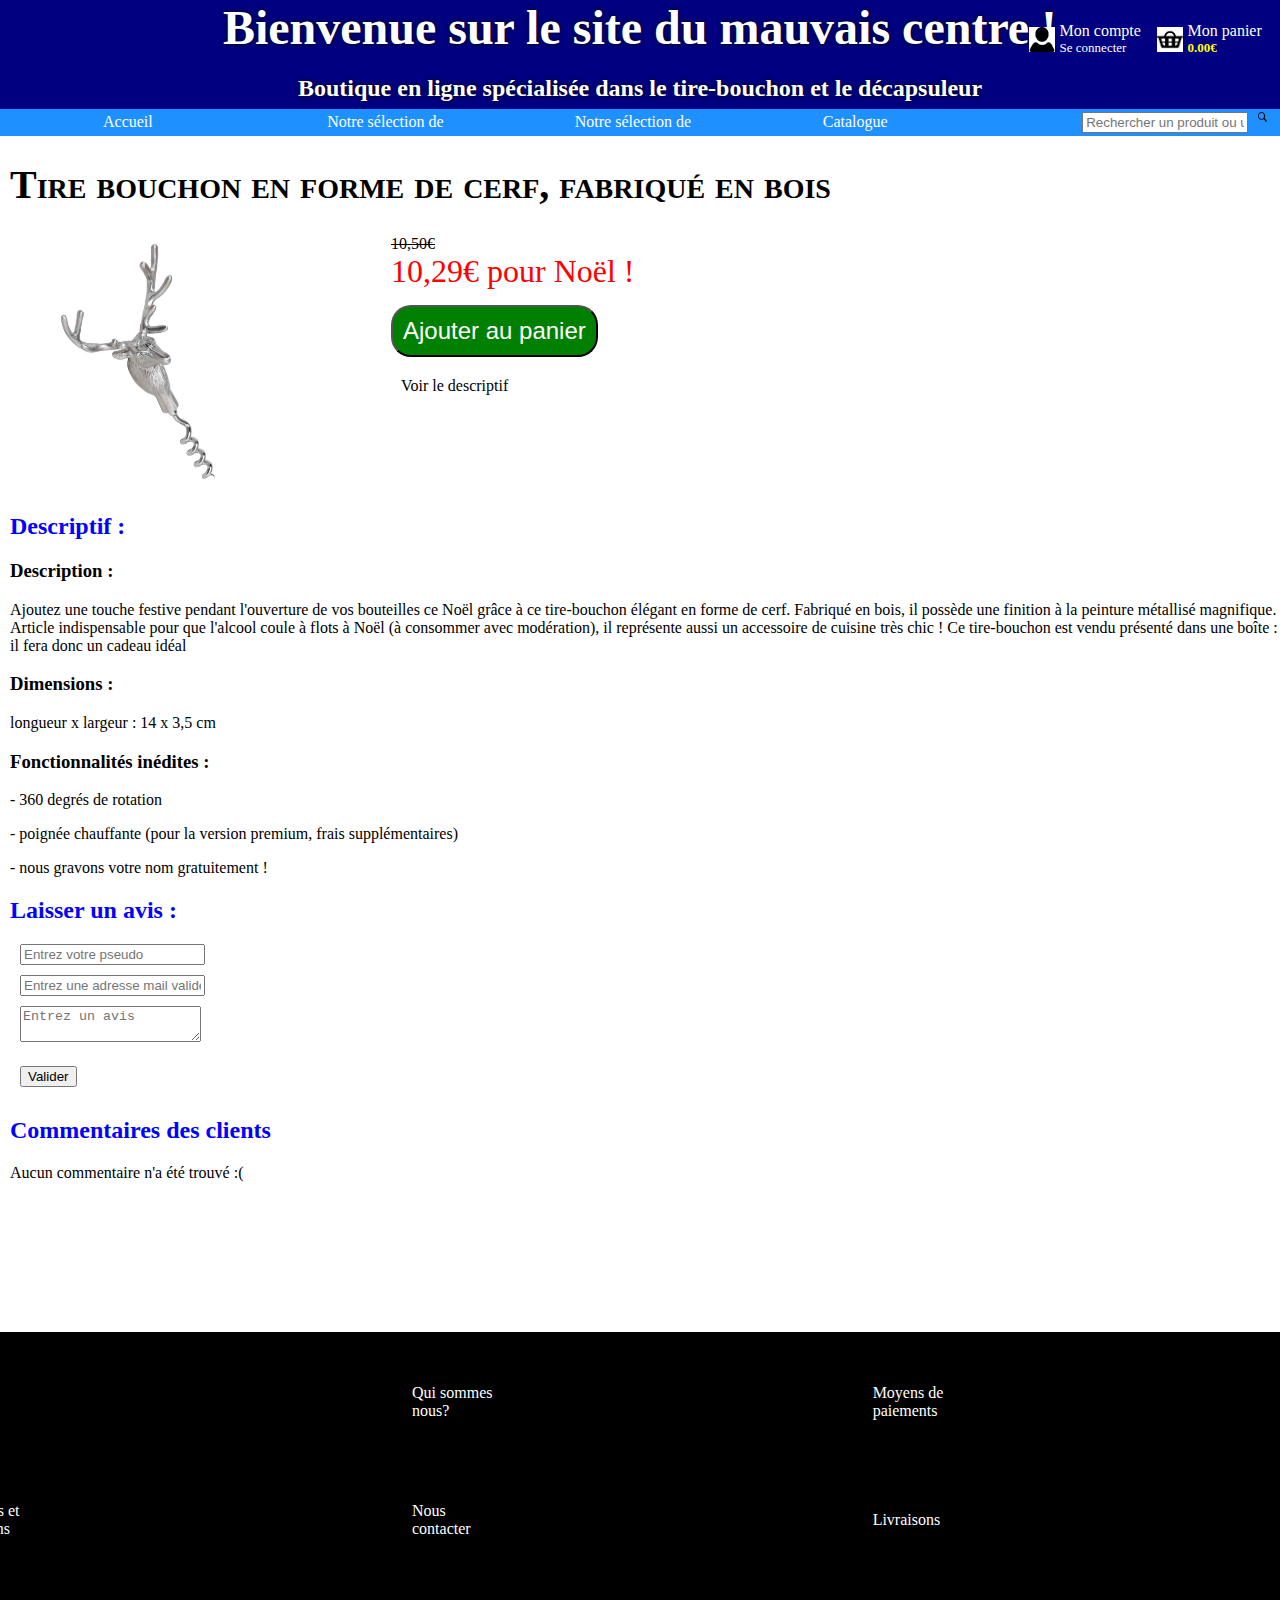
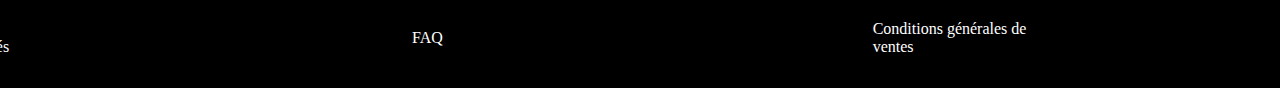
==== article.html @ 3b7c3824 "Avancée sur page de garde, menu fini, page article finie" ====
<!DOCTYPE html>

<html>
	<head>
		<meta charset="utf-8">
		<link rel="stylesheet" type="text/css" href="assets/style.css">
		<title>Le mauvais centre</title>
	</head>
	<body>
		<section id="header">
			<h1>Bienvenue sur le site du mauvais centre !</h1>
			<h2>Boutique en ligne spécialisée dans le tire-bouchon et le décapsuleur</h2>
		</section>
			<div class="panier">
				<a href="panier.html" class="link">
					<img src="assets/images/panier.png" class="logoHeader" alt="image panier">
					<div>Mon panier</div><div class="price">0.00€</div>
				</a>
			</div><div class="compte">
				<a href="" class="link">
						<img src="assets/images/bonhomme.jpg" class="logoHeader" alt="image bonhomme compte">
						<div>Mon compte</div>
						<div>Se connecter</div>
				</a>
			</div>
		<div id="menu">
			<table>
				<tr>
					<td>
						<div id="accueil">
							<a href="index.html" class="link">Accueil</a>
							<br>
							<br>
							<a href="" class="link">Les bons plans de la Noël !</a>
							<br>
							<a href="" class="link">Les bons plans de la semaine</a>
							<br>
							<a href="" class="link">Les bons plans du mois</a>
						</div>
					</td><td>
						<div id="tireBouchon">
							<a href="" class="link">Notre sélection de tire-bouchon</a>
							<br>
							<br>
							<a href="" class="link">En bois</a>
							<br>
							<a href="" class="link">En acier</a>
							<br>
							<a href="" class="link">Personnalisé</a>
							<br>
							<a href="" class="link">Haut de gamme</a>
							<br>
							<a href="" class="link">Milieu de gamme</a>
							<br>
							<a href="" class="link">Bas de gamme</a>
						</div>
					</td><td>
						<div id="decapsuleur">
							<a href="" class="link">Notre sélection de décapsuleurs</a>
							<br>
							<br>
							<a href="" class="link">En bois</a>
							<br>
							<a href="" class="link">En acier</a>
							<br>
							<a href="" class="link">Personnalisé</a>
							<br>
							<a href="" class="link">Haut de gamme</a>
							<br>
							<a href="" class="link">Milieu de gamme</a>
							<br>
							<a href="" class="link">Bas de gamme</a>
						</div>
					</td><td>
						<div id="catalogue">
							<a href="recherche.html" class="link">Catalogue</a>
							<br>
							<br>
							<a href="article.html" class="link">Le coup de coeur de la semaine</a>
							<br>
							<a href="" class="link">Tous nos produits</a>
							<br>
							<a href="" class="link">Tous les tires-bouchon</a>
							<br>
							<a href="" class="link">Tous les décapsuleurs</a>
							<br>
							<a href="" class="link">Tous nos services</a>
							<br>
						</div>
					</td><td>
					<form action="recherche.html">
						<div><img src="assets/images/loupe.png" alt="image loupe rechercher"></div>
						<input name="search" type="text" placeholder="Rechercher un produit ou une référence..."><a href="article.html"></a>
					</form></td>
					</tr>
			</table>
		</div>
		<section id="article">
				<h1>Tire bouchon en forme de cerf, fabriqué en bois</h1>
				<div><img src="assets/images/tireBouchonCerf.jpg" alt="Tire bouchon en forme de cerf">
				<div id="prix">
					<div class="oldPrice"> 10,50€</div>
					<div class="newPrice">10,29€ pour Noël !</div>
					<form action="panier.html">
						<button class="ajouterPanier">Ajouter au panier</button>
					</form>
					<a href="#descriptif" class="link">Voir le descriptif</a>
				</div>
			</div>
			<section id="descriptif">
				<h2>Descriptif :</h2>
					<h3>Description : </h3>
					<p>Ajoutez une touche festive pendant l'ouverture de vos bouteilles ce Noël grâce à ce tire-bouchon élégant en forme de cerf. Fabriqué en bois, il possède une finition à la peinture métallisé magnifique. Article indispensable pour que l'alcool coule à flots à Noël (à consommer avec modération), il représente aussi un accessoire de cuisine très chic ! Ce tire-bouchon est vendu présenté dans une boîte : il fera donc un cadeau idéal</p>
					<h3>Dimensions	 : </h3>
					<p>longueur x largeur : 14 x 3,5 cm</p>	
					<h3>Fonctionnalités inédites :</h3>
					<p>- 360 degrés de rotation</p>
					<p>- poignée chauffante (pour la version premium, frais supplémentaires)</p>
					<p>- nous gravons votre nom gratuitement !</p>
			</section><section id="commentaire">
				<h2>Laisser un avis :</h2>
					<div><input type="text" placeholder="Entrez votre pseudo"></div>	
					<div><input type="text" placeholder="Entrez une adresse mail valide"></div>	
					<div><textarea placeholder="Entrez un avis"></textarea></div>
					<button>Valider</button>		
			</section>
			<section id="avis">
				<h2>Commentaires des clients</h2>
				<p>Aucun commentaire n'a été trouvé :(</p>
			</section>
		</section>
		<footer>
			<table>
				<tr>
					<td><a href="" class="link">Tous nos produits</a></td>
					<td><a href="" class="link">Qui sommes nous?</a></td>
					<td><a href="" class="link">Moyens de paiements</a></td>
				</tr><tr>
					<td><a href="" class="link">Nos offres et promotions</a></td>
					<td><a href="" class="link">Nous contacter</a></td>
					<td><a href="" class="link">Livraisons</a></td>
				</tr><tr>
					<td><a href="" class="link">Les nouveautés</a></td>
					<td><a href="" class="link">FAQ</a></td>
					<td><a href="" class="link">Conditions générales de ventes</a></td>
				</tr>
			</table>
		</footer>
	</body>
</html>
---- assets/style.css ----
/* ACCUEIL */

body{
	margin: 0;
}

a.link{
	 text-decoration:none;
	 color:white;
 }
 
a:hover{
	text-decoration:underline;
}

#header{
	background:Navy;
	width:100%;
	text-align:center;
	color:white;
	text-shadow: 0 0 4px black;
	display:inline-block;
}

#header>h1{
	font-size:300%;
	display:inline;
}

.logoHeader{
	width:20%;
	float:left;
	margin:5px;
}
.compte div+div, .panier div+div{
	font-size:small;
}
.compte, .panier{
	position:relative; top:-100px;
	float:right;
	width:10%;
	font-size:medium;
}
.price{
	color:yellow;
	font-weight:bold;
}

#menu table{
	position:relative; top:-48px;
	background-color:DodgerBlue;
	text-align:left;
	width:100%;
}
#menu a{
	margin-left:100px;
}
#accueil, #tireBouchon, #decapsuleur, #catalogue{
	height:1.2em;
	overflow:hidden;
}

#accueil br+a, #tireBouchon br+a, #decapsuleur br+a, #catalogue br+a{
	color:black;
	background-color:DodgerBlue;
	padding:1px;
}
#accueil:hover, #tireBouchon:hover, #decapsuleur:hover, #catalogue:hover{
	height:5em;
	overflow:visible;
	margin-bottom:150px;
}
#menu input{
	width:50%;
	float:right;
	margin-right:10px;
}

#menu img{
	width:3%;
	float:right;
	padding-right:10px;
}

#promotion{
	 border:2px solid red;
	 margin:10px;
	 width:30%;
 }
 
#promotion>h2{
	 background-color:red;
	 color:white;
	 position:relative; top:-22px;
	 font-variant:SMALL-CAPS;
	 text-align:center;
 }
  
#promotion>img{
	width:20%;
}

footer{
	background-color:black;
	color:white;
	width:100%;
	margin-top:100px;
	display:flex;
	justify-content:center;
}

footer a, footer td{
	padding: 50px 200px 30px 0px;
}

/* ARTICLE */

#article{
	position:relative;top:-50px;
	margin-left:10px;
}

#article h1{
	font-size:250%;
	font-variant:small-caps;
	font-weight:bolder;
}

#article h2{
	color:Blue;
}
#article img{
	width:20%;
}

#prix{
	display:flex;
	flex-direction:column;
	float:right;
	width:70%;
}

#prix a{
	margin-left:10px;
	margin-top:20px;
	color:black;
}
.oldPrice{
	text-decoration:line-through;
}
.newPrice{
	color:red;
	font-size:200%;
}

.ajouterPanier{
	margin-top:15px;
	background-color:Green;
	color:white;
	font-size:150%;
	border-radius:20px;
	padding:10px;
}

#commentaire div, #commentaire button{
	margin:10px;
}
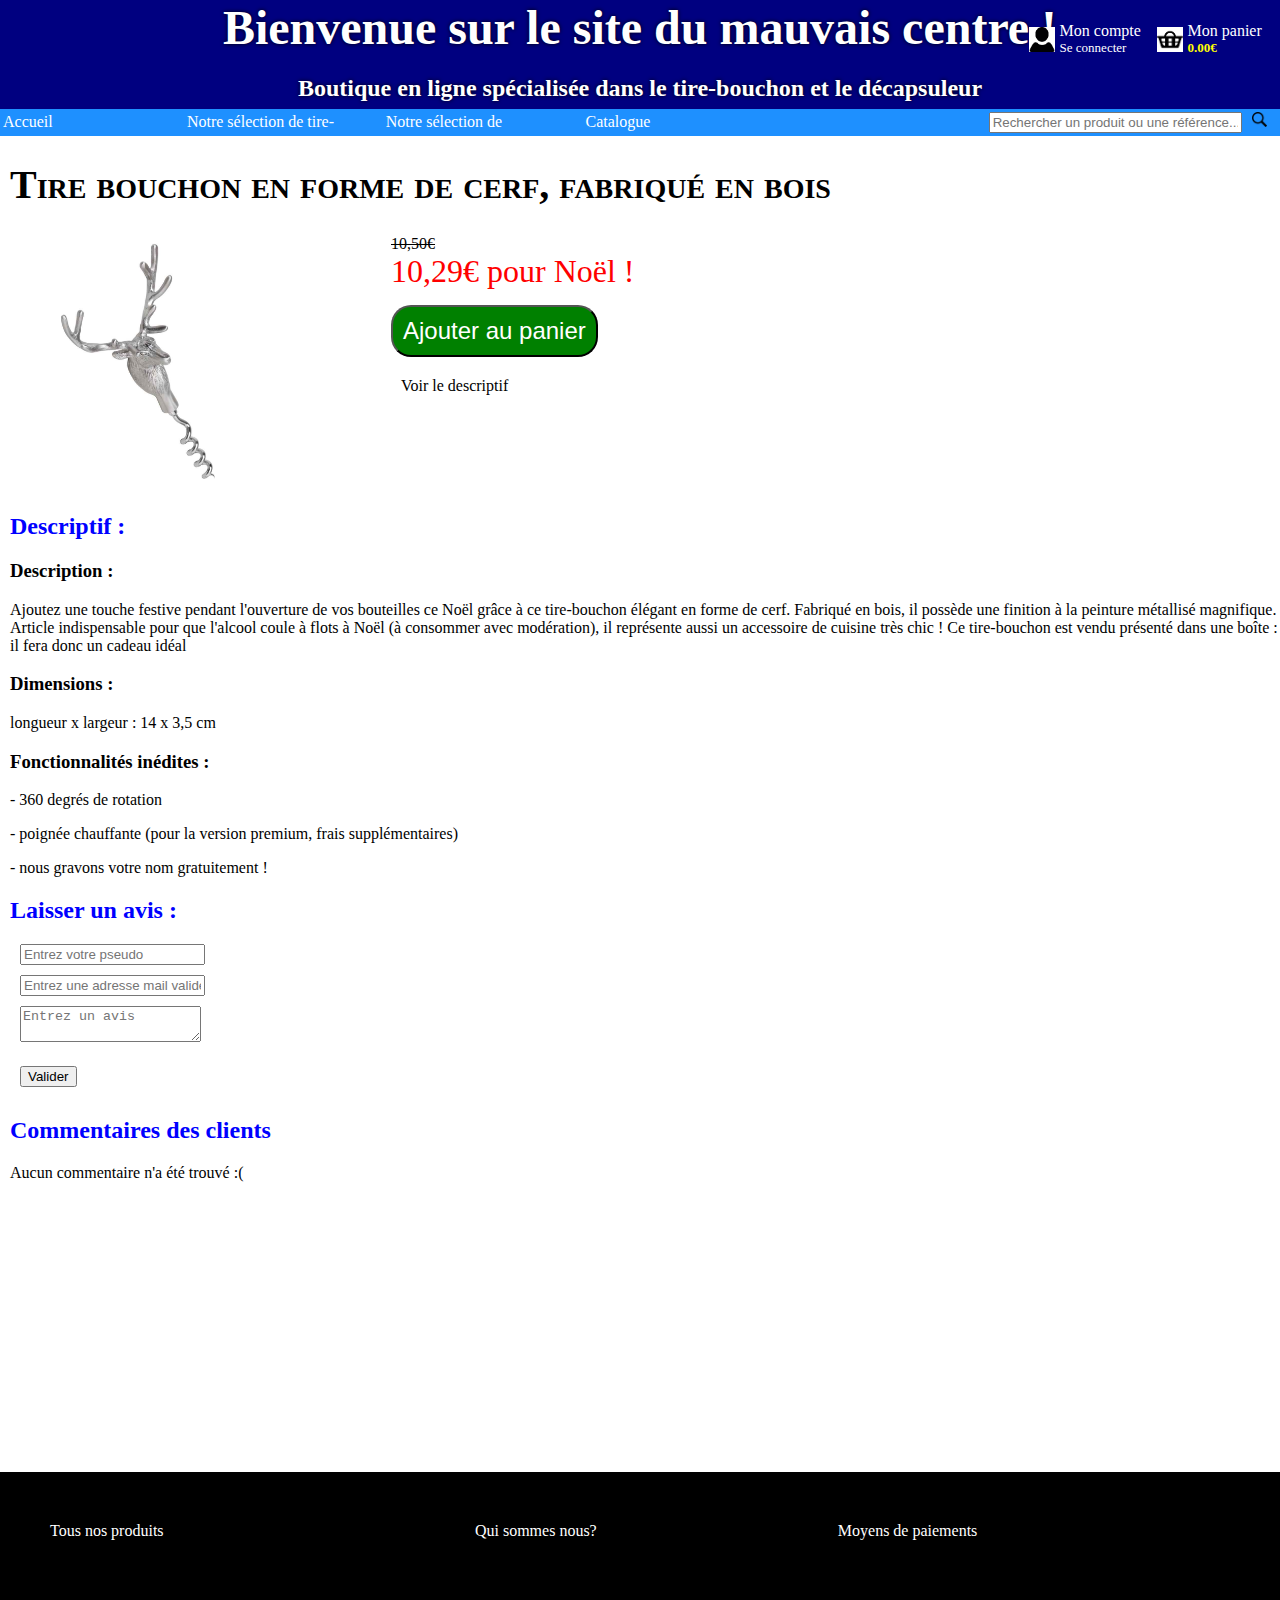
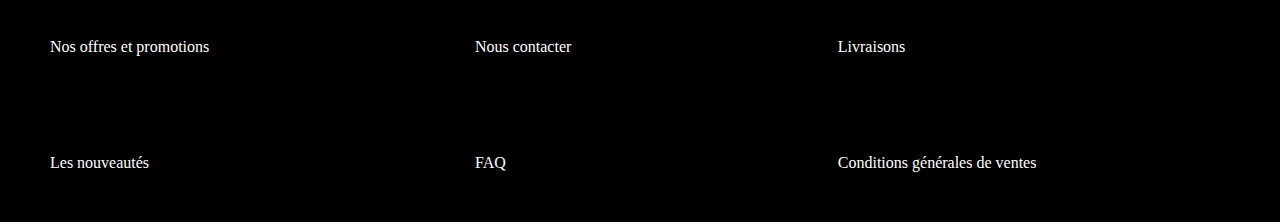
==== commit fef55b03: "Ajout de la page construction" ====
--- a/article.html
+++ b/article.html
@@ -17,7 +17,7 @@
 					<div>Mon panier</div><div class="price">0.00€</div>
 				</a>
 			</div><div class="compte">
-				<a href="" class="link">
+				<a href="construction.html" class="link">
 						<img src="assets/images/bonhomme.jpg" class="logoHeader" alt="image bonhomme compte">
 						<div>Mon compte</div>
 						<div>Se connecter</div>
@@ -31,45 +31,45 @@
 							<a href="index.html" class="link">Accueil</a>
 							<br>
 							<br>
-							<a href="" class="link">Les bons plans de la Noël !</a>
+							<a href="construction.html" class="link">Les bons plans de Noël !</a>
 							<br>
-							<a href="" class="link">Les bons plans de la semaine</a>
+							<a href="construction.html" class="link">Les bons plans de la semaine</a>
 							<br>
-							<a href="" class="link">Les bons plans du mois</a>
+							<a href="construction.html" class="link">Les bons plans du mois</a>
 						</div>
 					</td><td>
 						<div id="tireBouchon">
-							<a href="" class="link">Notre sélection de tire-bouchon</a>
+							<a href="construction.html" class="link">Notre sélection de tire-bouchon</a>
 							<br>
 							<br>
-							<a href="" class="link">En bois</a>
+							<a href="construction.html" class="link">En bois</a>
 							<br>
-							<a href="" class="link">En acier</a>
+							<a href="construction.html" class="link">En acier</a>
 							<br>
-							<a href="" class="link">Personnalisé</a>
+							<a href="construction.html" class="link">Personnalisé</a>
 							<br>
-							<a href="" class="link">Haut de gamme</a>
+							<a href="construction.html" class="link">Haut de gamme</a>
 							<br>
-							<a href="" class="link">Milieu de gamme</a>
+							<a href="construction.html" class="link">Milieu de gamme</a>
 							<br>
-							<a href="" class="link">Bas de gamme</a>
+							<a href="construction.html" class="link">Bas de gamme</a>
 						</div>
 					</td><td>
 						<div id="decapsuleur">
-							<a href="" class="link">Notre sélection de décapsuleurs</a>
+							<a href="construction.html" class="link">Notre sélection de décapsuleurs</a>
 							<br>
 							<br>
-							<a href="" class="link">En bois</a>
+							<a href="construction.html" class="link">En bois</a>
 							<br>
-							<a href="" class="link">En acier</a>
+							<a href="construction.html" class="link">En acier</a>
 							<br>
-							<a href="" class="link">Personnalisé</a>
+							<a href="construction.html" class="link">Personnalisé</a>
 							<br>
-							<a href="" class="link">Haut de gamme</a>
+							<a href="construction.html" class="link">Haut de gamme</a>
 							<br>
-							<a href="" class="link">Milieu de gamme</a>
+							<a href="construction.html" class="link">Milieu de gamme</a>
 							<br>
-							<a href="" class="link">Bas de gamme</a>
+							<a href="construction.html" class="link">Bas de gamme</a>
 						</div>
 					</td><td>
 						<div id="catalogue">
@@ -78,18 +78,18 @@
 							<br>
 							<a href="article.html" class="link">Le coup de coeur de la semaine</a>
 							<br>
-							<a href="" class="link">Tous nos produits</a>
+							<a href="construction.html" class="link">Tous nos produits</a>
 							<br>
-							<a href="" class="link">Tous les tires-bouchon</a>
+							<a href="construction.html" class="link">Tous les tires-bouchon</a>
 							<br>
-							<a href="" class="link">Tous les décapsuleurs</a>
+							<a href="construction.html" class="link">Tous les décapsuleurs</a>
 							<br>
-							<a href="" class="link">Tous nos services</a>
+							<a href="construction.html" class="link">Tous nos services</a>
 							<br>
 						</div>
 					</td><td>
 					<form action="recherche.html">
-						<div><img src="assets/images/loupe.png" alt="image loupe rechercher"></div>
+						<div><a href="recherche.html"><img src="assets/images/loupe.png" alt="image loupe rechercher"></a></div>
 						<input name="search" type="text" placeholder="Rechercher un produit ou une référence..."><a href="article.html"></a>
 					</form></td>
 					</tr>
@@ -130,19 +130,19 @@
 			</section>
 		</section>
 		<footer>
-			<table>
+			<table id="bas">
 				<tr>
-					<td><a href="" class="link">Tous nos produits</a></td>
-					<td><a href="" class="link">Qui sommes nous?</a></td>
-					<td><a href="" class="link">Moyens de paiements</a></td>
+					<td><a href="construction.html" class="link">Tous nos produits</a></td>
+					<td><a href="construction.html" class="link">Qui sommes nous?</a></td>
+					<td><a href="construction.html" class="link">Moyens de paiements</a></td>
 				</tr><tr>
-					<td><a href="" class="link">Nos offres et promotions</a></td>
-					<td><a href="" class="link">Nous contacter</a></td>
-					<td><a href="" class="link">Livraisons</a></td>
+					<td><a href="construction.html" class="link">Nos offres et promotions</a></td>
+					<td><a href="construction.html" class="link">Nous contacter</a></td>
+					<td><a href="construction.html" class="link">Livraisons</a></td>
 				</tr><tr>
-					<td><a href="" class="link">Les nouveautés</a></td>
-					<td><a href="" class="link">FAQ</a></td>
-					<td><a href="" class="link">Conditions générales de ventes</a></td>
+					<td><a href="construction.html" class="link">Les nouveautés</a></td>
+					<td><a href="construction.html" class="link">FAQ</a></td>
+					<td><a href="construction.html" class="link">Conditions générales de ventes</a></td>
 				</tr>
 			</table>
 		</footer>
--- a/assets/style.css
+++ b/assets/style.css
@@ -1,3 +1,19 @@
+/*PAGE EN CONSTRUCTION*/
+
+#pageInexistante h1{
+	font-size:500%;
+	text-align:center;
+	color:red;
+}
+
+#pageInexistante a{
+	color:green;
+}
+
+#pageInexistante {
+	text-align:center;
+}
+
 /* ACCUEIL */
 
 body{
@@ -52,9 +68,7 @@
 	text-align:left;
 	width:100%;
 }
-#menu a{
-	margin-left:100px;
-}
+
 #accueil, #tireBouchon, #decapsuleur, #catalogue{
 	height:1.2em;
 	overflow:hidden;
@@ -100,17 +114,14 @@
 	width:20%;
 }
 
-footer{
-	background-color:black;
-	color:white;
+#bas{
+	background-color:black;	
+	margin-top:15em;
 	width:100%;
-	margin-top:100px;
-	display:flex;
-	justify-content:center;
 }
 
-footer a, footer td{
-	padding: 50px 200px 30px 0px;
+#bas td{
+	padding:3em;
 }
 
 /* ARTICLE */
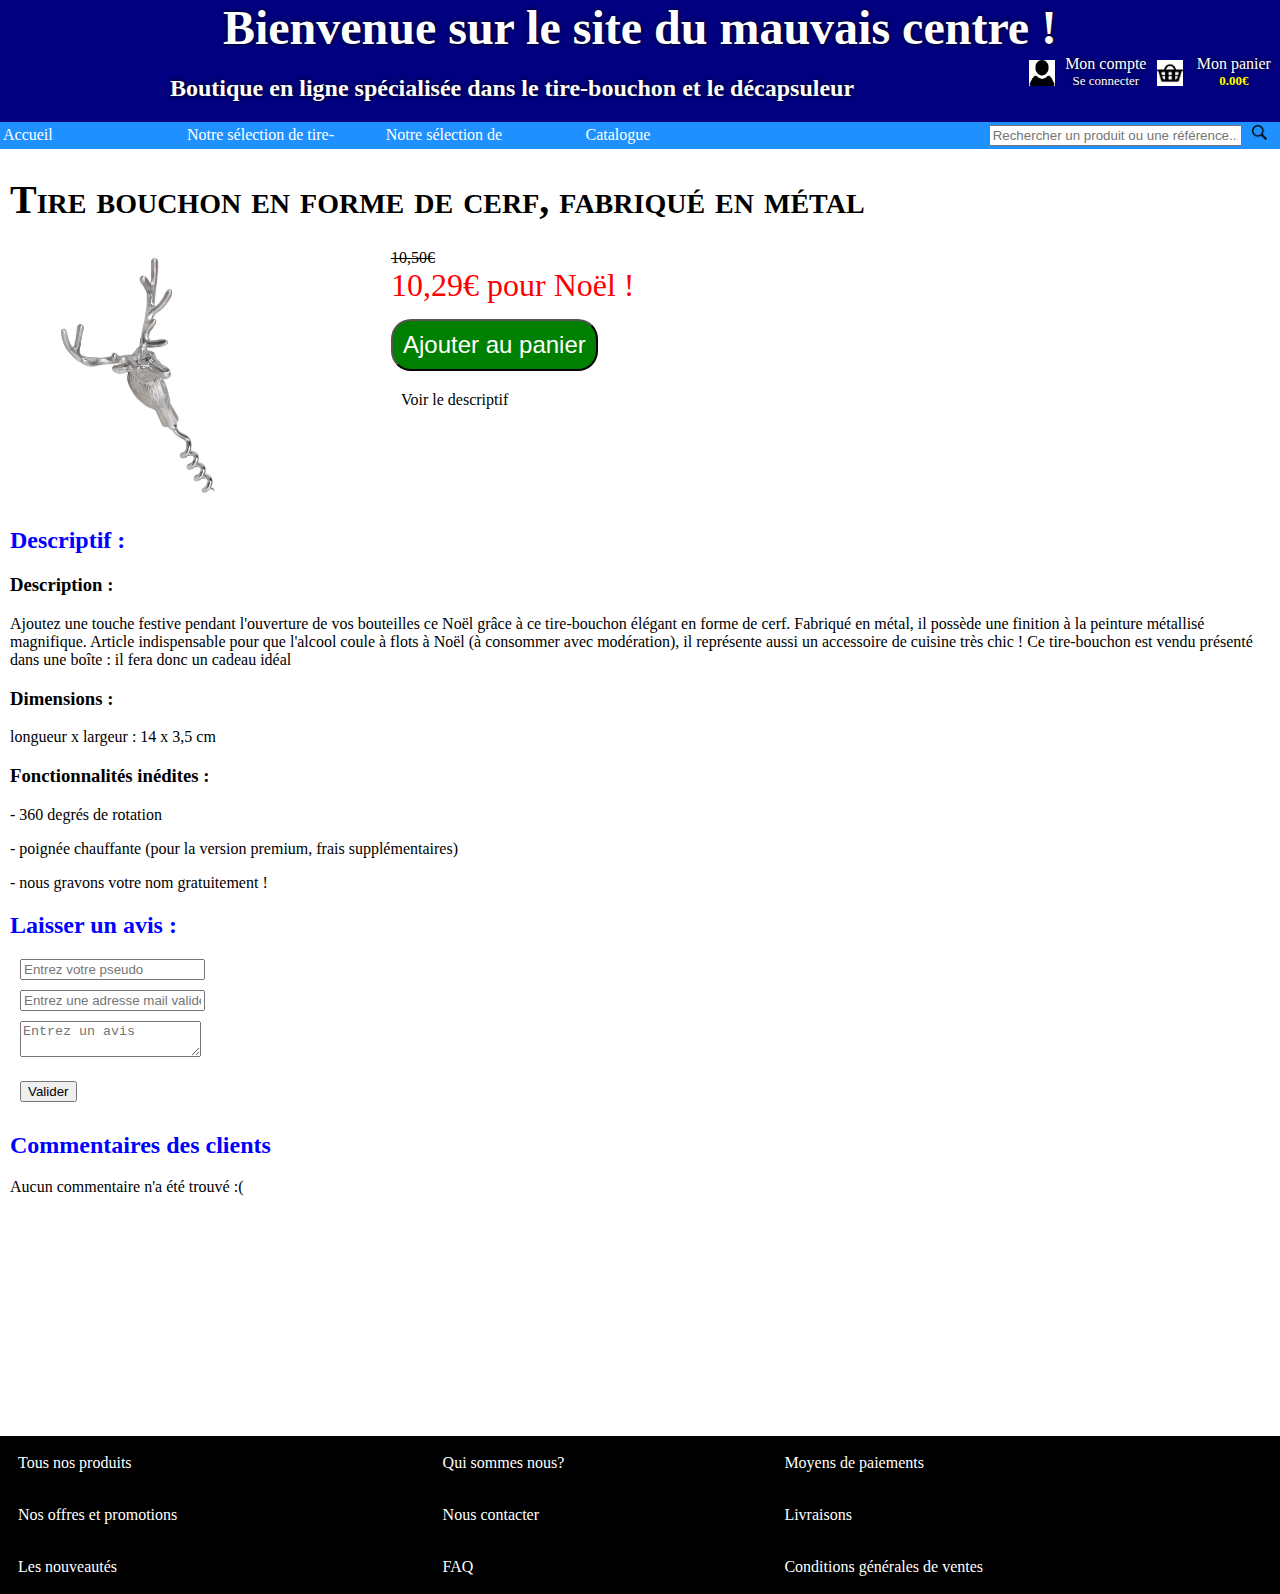
==== commit 38d48e85: "Repositionnement du header" ====
--- a/article.html
+++ b/article.html
@@ -10,19 +10,19 @@
 		<section id="header">
 			<h1>Bienvenue sur le site du mauvais centre !</h1>
 			<h2>Boutique en ligne spécialisée dans le tire-bouchon et le décapsuleur</h2>
-		</section>
 			<div class="panier">
-				<a href="panier.html" class="link">
+				<a href="panier.html" class="link" title="Aller au panier">
 					<img src="assets/images/panier.png" class="logoHeader" alt="image panier">
 					<div>Mon panier</div><div class="price">0.00€</div>
 				</a>
 			</div><div class="compte">
-				<a href="construction.html" class="link">
+				<a href="construction.html" class="link" title="Se connecter">
 						<img src="assets/images/bonhomme.jpg" class="logoHeader" alt="image bonhomme compte">
 						<div>Mon compte</div>
 						<div>Se connecter</div>
 				</a>
-			</div>
+			</div>	
+		</section>
 		<div id="menu">
 			<table>
 				<tr>
@@ -96,7 +96,7 @@
 			</table>
 		</div>
 		<section id="article">
-				<h1>Tire bouchon en forme de cerf, fabriqué en bois</h1>
+				<h1>Tire bouchon en forme de cerf, fabriqué en métal</h1>
 				<div><img src="assets/images/tireBouchonCerf.jpg" alt="Tire bouchon en forme de cerf">
 				<div id="prix">
 					<div class="oldPrice"> 10,50€</div>
@@ -110,7 +110,7 @@
 			<section id="descriptif">
 				<h2>Descriptif :</h2>
 					<h3>Description : </h3>
-					<p>Ajoutez une touche festive pendant l'ouverture de vos bouteilles ce Noël grâce à ce tire-bouchon élégant en forme de cerf. Fabriqué en bois, il possède une finition à la peinture métallisé magnifique. Article indispensable pour que l'alcool coule à flots à Noël (à consommer avec modération), il représente aussi un accessoire de cuisine très chic ! Ce tire-bouchon est vendu présenté dans une boîte : il fera donc un cadeau idéal</p>
+					<p>Ajoutez une touche festive pendant l'ouverture de vos bouteilles ce Noël grâce à ce tire-bouchon élégant en forme de cerf. Fabriqué en métal, il possède une finition à la peinture métallisé magnifique. Article indispensable pour que l'alcool coule à flots à Noël (à consommer avec modération), il représente aussi un accessoire de cuisine très chic ! Ce tire-bouchon est vendu présenté dans une boîte : il fera donc un cadeau idéal</p>
 					<h3>Dimensions	 : </h3>
 					<p>longueur x largeur : 14 x 3,5 cm</p>	
 					<h3>Fonctionnalités inédites :</h3>
--- a/assets/style.css
+++ b/assets/style.css
@@ -35,12 +35,16 @@
 	text-align:center;
 	color:white;
 	text-shadow: 0 0 4px black;
-	display:inline-block;
 }
 
 #header>h1{
 	font-size:300%;
+	width:100%;
 	display:inline;
+}
+#header>h2{
+	width:80%;
+	display:inline-block;
 }
 
 .logoHeader{
@@ -52,18 +56,17 @@
 	font-size:small;
 }
 .compte, .panier{
-	position:relative; top:-100px;
 	float:right;
 	width:10%;
-	font-size:medium;
-}
+	display:inline;
+}
+
 .price{
 	color:yellow;
 	font-weight:bold;
 }
 
 #menu table{
-	position:relative; top:-48px;
 	background-color:DodgerBlue;
 	text-align:left;
 	width:100%;
@@ -76,11 +79,10 @@
 
 #accueil br+a, #tireBouchon br+a, #decapsuleur br+a, #catalogue br+a{
 	color:black;
-	background-color:DodgerBlue;
 	padding:1px;
 }
 #accueil:hover, #tireBouchon:hover, #decapsuleur:hover, #catalogue:hover{
-	height:5em;
+	height:5em;	
 	overflow:visible;
 	margin-bottom:150px;
 }
@@ -121,13 +123,12 @@
 }
 
 #bas td{
-	padding:3em;
+	padding:1em;
 }
 
 /* ARTICLE */
 
 #article{
-	position:relative;top:-50px;
 	margin-left:10px;
 }
 
@@ -176,3 +177,123 @@
 #commentaire div, #commentaire button{
 	margin:10px;
 }
+
+/*PANIER*/
+
+#panier h1{
+	color:Blue;
+	font-size:200%;
+}
+table#progression{
+	text-align:center;
+	width:100%;
+	background:Gainsboro ;
+}
+
+#imagePanier{
+	width:20%;
+}
+
+.number{
+	padding:0px 5px 0px 5px;
+	background:DarkGrey;
+	border-radius:10px;
+}
+span#enCours{
+	background:LimeGreen ;
+	border:2px solid LimeGreen;
+}
+
+#panier img{
+	width:30%;
+}
+#articles{
+	display:flex;
+	flex-direction:center;
+	width:100%;
+}
+#articles td+td{
+	border-left:1px solid Grey;
+	padding:0px 25px 0px 25px;
+}
+#codePromo, #total {
+	float:right;
+	margin-right:5em;
+}
+#continuer{
+	margin-top:2em;
+	background-color:Green;
+	color:white;
+	font-size:150%;
+	border-radius:20px;
+	padding:10px;
+}
+
+/*VALIDATION COMMANDE*/
+
+#validation h1{
+	color:Blue;
+	font-size:200%;
+}
+#coo{
+	margin-left:1em;
+}
+#coo input{
+	display:flex;
+	justify-content:flex-start;
+	margin:1em;
+}
+
+#action a{
+	color:black;
+}
+
+/* RECHERCHE */
+
+.vignette img{
+	margin-left:50px;
+}
+.vignette{
+	width:25%;
+}
+.description{
+	width:45% ;
+}
+.prix{
+	width:10%;
+}
+.dispo, .redirection{
+	width:10%;
+}
+
+#diffarticles img{
+	width:40%;
+}
+
+
+select#tri{
+	float:right;
+	margin-right:50px;
+}
+
+#recherche h1{
+	font-size:30px;
+	text-align:center;
+}
+
+.gotodetail{
+	text-decoration:none;
+	font-weight:bold;
+	font-variant:small-caps;
+	color:orange;
+}
+
+#diffarticles td em{
+	font-style:normal;
+	border-radius:20px;
+	background-color:#83DB8E;
+	color:green;
+	font-weight:bold;
+	font-variant:small-caps;
+	padding:5px;
+}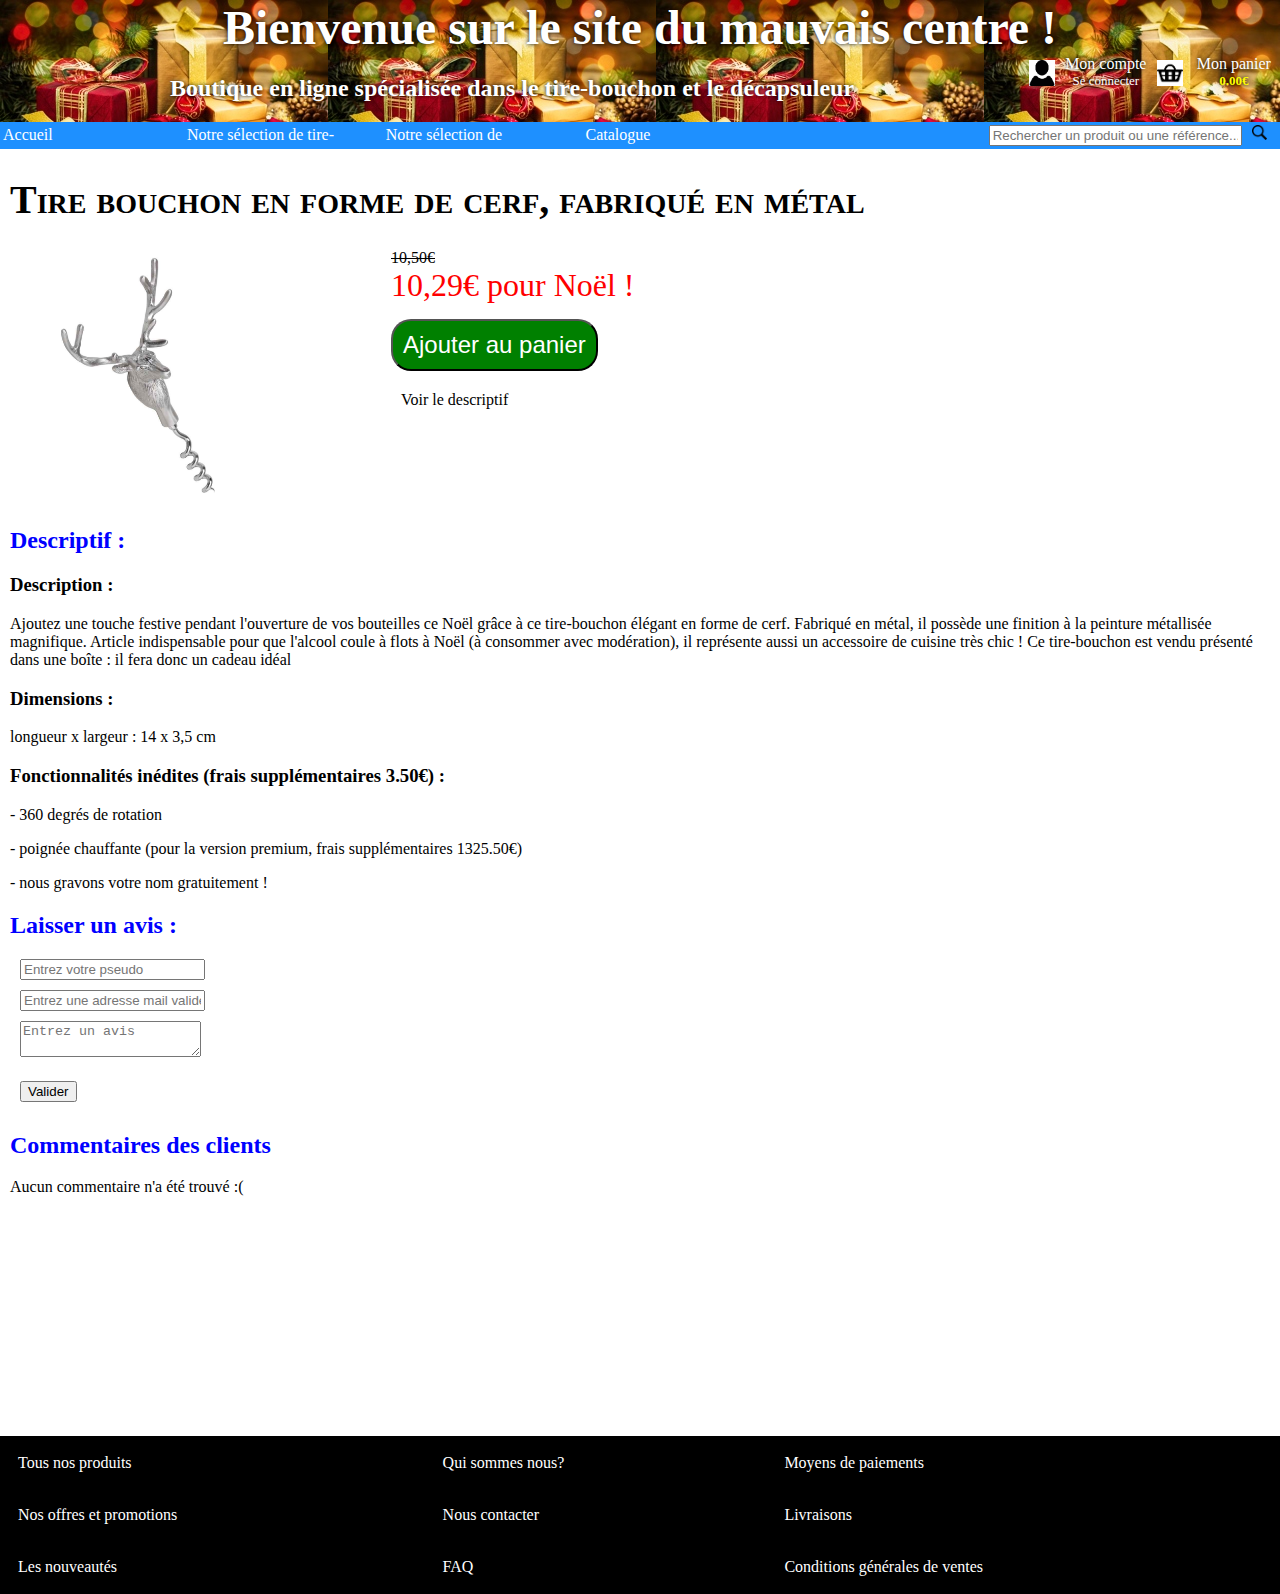
==== commit de21489d: "Page validationCommande terminee" ====
--- a/article.html
+++ b/article.html
@@ -110,12 +110,13 @@
 			<section id="descriptif">
 				<h2>Descriptif :</h2>
 					<h3>Description : </h3>
-					<p>Ajoutez une touche festive pendant l'ouverture de vos bouteilles ce Noël grâce à ce tire-bouchon élégant en forme de cerf. Fabriqué en métal, il possède une finition à la peinture métallisé magnifique. Article indispensable pour que l'alcool coule à flots à Noël (à consommer avec modération), il représente aussi un accessoire de cuisine très chic ! Ce tire-bouchon est vendu présenté dans une boîte : il fera donc un cadeau idéal</p>
+					<p>Ajoutez une touche festive pendant l'ouverture de vos bouteilles ce Noël grâce à ce tire-bouchon élégant en forme de cerf. Fabriqué en métal, il possède une finition à la peinture métallisée 
+					magnifique. Article indispensable pour que l'alcool coule à flots à Noël (à consommer avec modération), il représente aussi un accessoire de cuisine très chic ! Ce tire-bouchon est vendu présenté dans une boîte : il fera donc un cadeau idéal</p>
 					<h3>Dimensions	 : </h3>
 					<p>longueur x largeur : 14 x 3,5 cm</p>	
-					<h3>Fonctionnalités inédites :</h3>
+					<h3>Fonctionnalités inédites (frais supplémentaires 3.50€) :</h3>
 					<p>- 360 degrés de rotation</p>
-					<p>- poignée chauffante (pour la version premium, frais supplémentaires)</p>
+					<p>- poignée chauffante (pour la version premium, frais supplémentaires 1325.50€)</p>
 					<p>- nous gravons votre nom gratuitement !</p>
 			</section><section id="commentaire">
 				<h2>Laisser un avis :</h2>
--- a/assets/style.css
+++ b/assets/style.css
@@ -1,3 +1,17 @@
+@media (max-width:800px){ 
+	.compte{
+		position:fixed; top:0;
+		width:10%;
+		display:inline;
+	}
+	.panier{
+		position:fixed; top:5em;
+		width:10%;
+		display:inline;
+	}
+}
+
+
 /*PAGE EN CONSTRUCTION*/
 
 #pageInexistante h1{
@@ -30,7 +44,7 @@
 }
 
 #header{
-	background:Navy;
+	background-image:url("images/fondTitre.jpg");
 	width:100%;
 	text-align:center;
 	color:white;
@@ -44,7 +58,7 @@
 }
 #header>h2{
 	width:80%;
-	display:inline-block;
+	display:inline-block
 }
 
 .logoHeader{
@@ -55,12 +69,12 @@
 .compte div+div, .panier div+div{
 	font-size:small;
 }
-.compte, .panier{
+.compte,.panier{
 	float:right;
 	width:10%;
 	display:inline;
 }
-
+	
 .price{
 	color:yellow;
 	font-weight:bold;
@@ -209,19 +223,18 @@
 }
 #articles{
 	display:flex;
-	flex-direction:center;
-	width:100%;
+	text-align:center;
+	width:90%;
 }
 #articles td+td{
 	border-left:1px solid Grey;
 	padding:0px 25px 0px 25px;
 }
-#codePromo, #total {
-	float:right;
-	margin-right:5em;
-}
 #continuer{
-	margin-top:2em;
+	margin-top:5em;
+	margin-bottom:15em;
+}
+.continue{
 	background-color:Green;
 	color:white;
 	font-size:150%;
@@ -229,22 +242,31 @@
 	padding:10px;
 }
 
+
 /*VALIDATION COMMANDE*/
 
 #validation h1{
 	color:Blue;
 	font-size:200%;
 }
-#coo{
-	margin-left:1em;
-}
-#coo input{
+
+#cooLiv, #cooBan, #choixLiv{
+	display:inline-flex;
+	flex-direction:column;
+	margin-left:15%;
+}
+
+
+#cooLiv input, #cooBan input{
 	display:flex;
-	justify-content:flex-start;
 	margin:1em;
 }
 
-#action a{
+#confirmer{
+	margin-top:5em;
+}
+	
+#confirmer a{
 	color:black;
 }
 
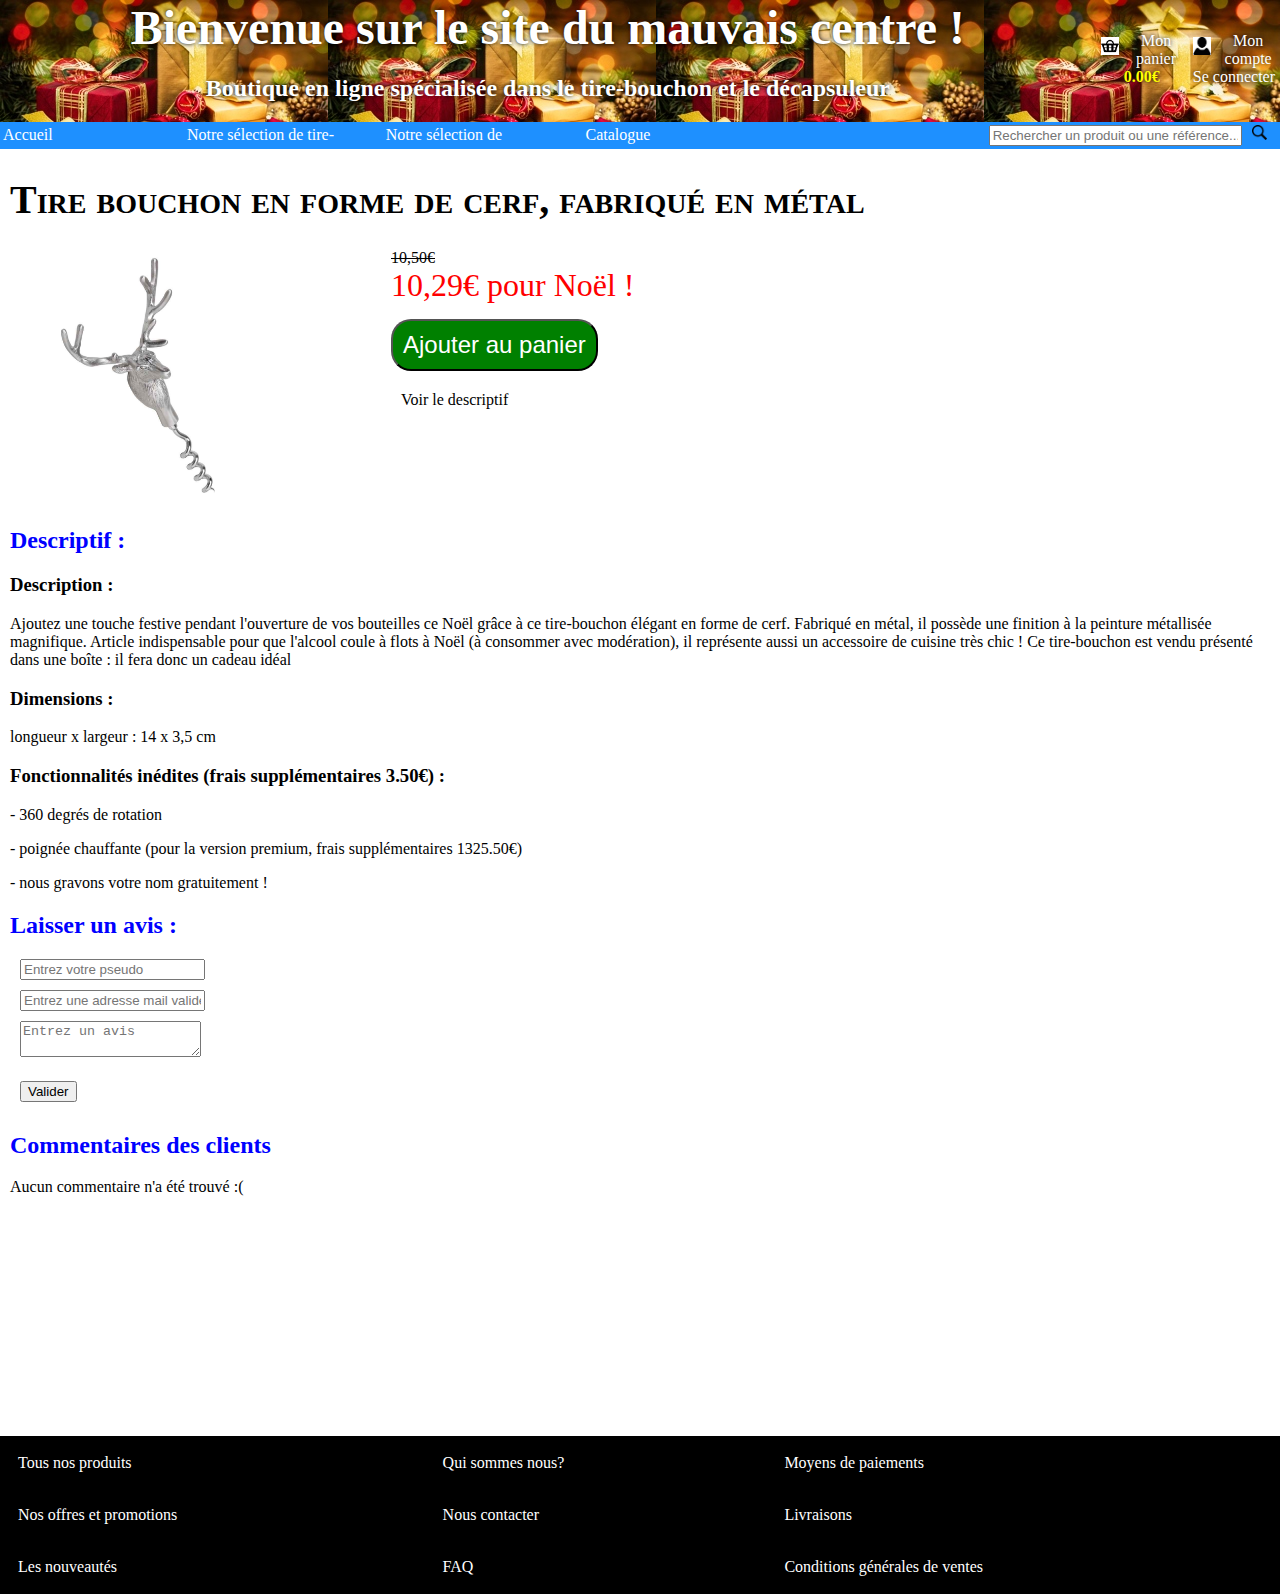
==== commit 0b9f9d3d: "Modification de l'apparence du header et ajout de la page codePromo" ====
--- a/article.html
+++ b/article.html
@@ -8,8 +8,10 @@
 	</head>
 	<body>
 		<section id="header">
-			<h1>Bienvenue sur le site du mauvais centre !</h1>
-			<h2>Boutique en ligne spécialisée dans le tire-bouchon et le décapsuleur</h2>
+			<div>
+				<h1>Bienvenue sur le site du mauvais centre !</h1>
+				<h2>Boutique en ligne spécialisée dans le tire-bouchon et le décapsuleur</h2>
+			</div>
 			<div class="panier">
 				<a href="panier.html" class="link" title="Aller au panier">
 					<img src="assets/images/panier.png" class="logoHeader" alt="image panier">
--- a/assets/style.css
+++ b/assets/style.css
@@ -1,17 +1,3 @@
-@media (max-width:800px){ 
-	.compte{
-		position:fixed; top:0;
-		width:10%;
-		display:inline;
-	}
-	.panier{
-		position:fixed; top:5em;
-		width:10%;
-		display:inline;
-	}
-}
-
-
 /*PAGE EN CONSTRUCTION*/
 
 #pageInexistante h1{
@@ -46,19 +32,19 @@
 #header{
 	background-image:url("images/fondTitre.jpg");
 	width:100%;
+	display:inline-flex;
 	text-align:center;
 	color:white;
 	text-shadow: 0 0 4px black;
 }
 
-#header>h1{
+#header h1{
 	font-size:300%;
-	width:100%;
 	display:inline;
 }
-#header>h2{
-	width:80%;
-	display:inline-block
+#header h2{
+	width:100%;
+	display:inline-block;
 }
 
 .logoHeader{
@@ -66,11 +52,9 @@
 	float:left;
 	margin:5px;
 }
-.compte div+div, .panier div+div{
-	font-size:small;
-}
+
 .compte,.panier{
-	float:right;
+	margin-top:2em;
 	width:10%;
 	display:inline;
 }
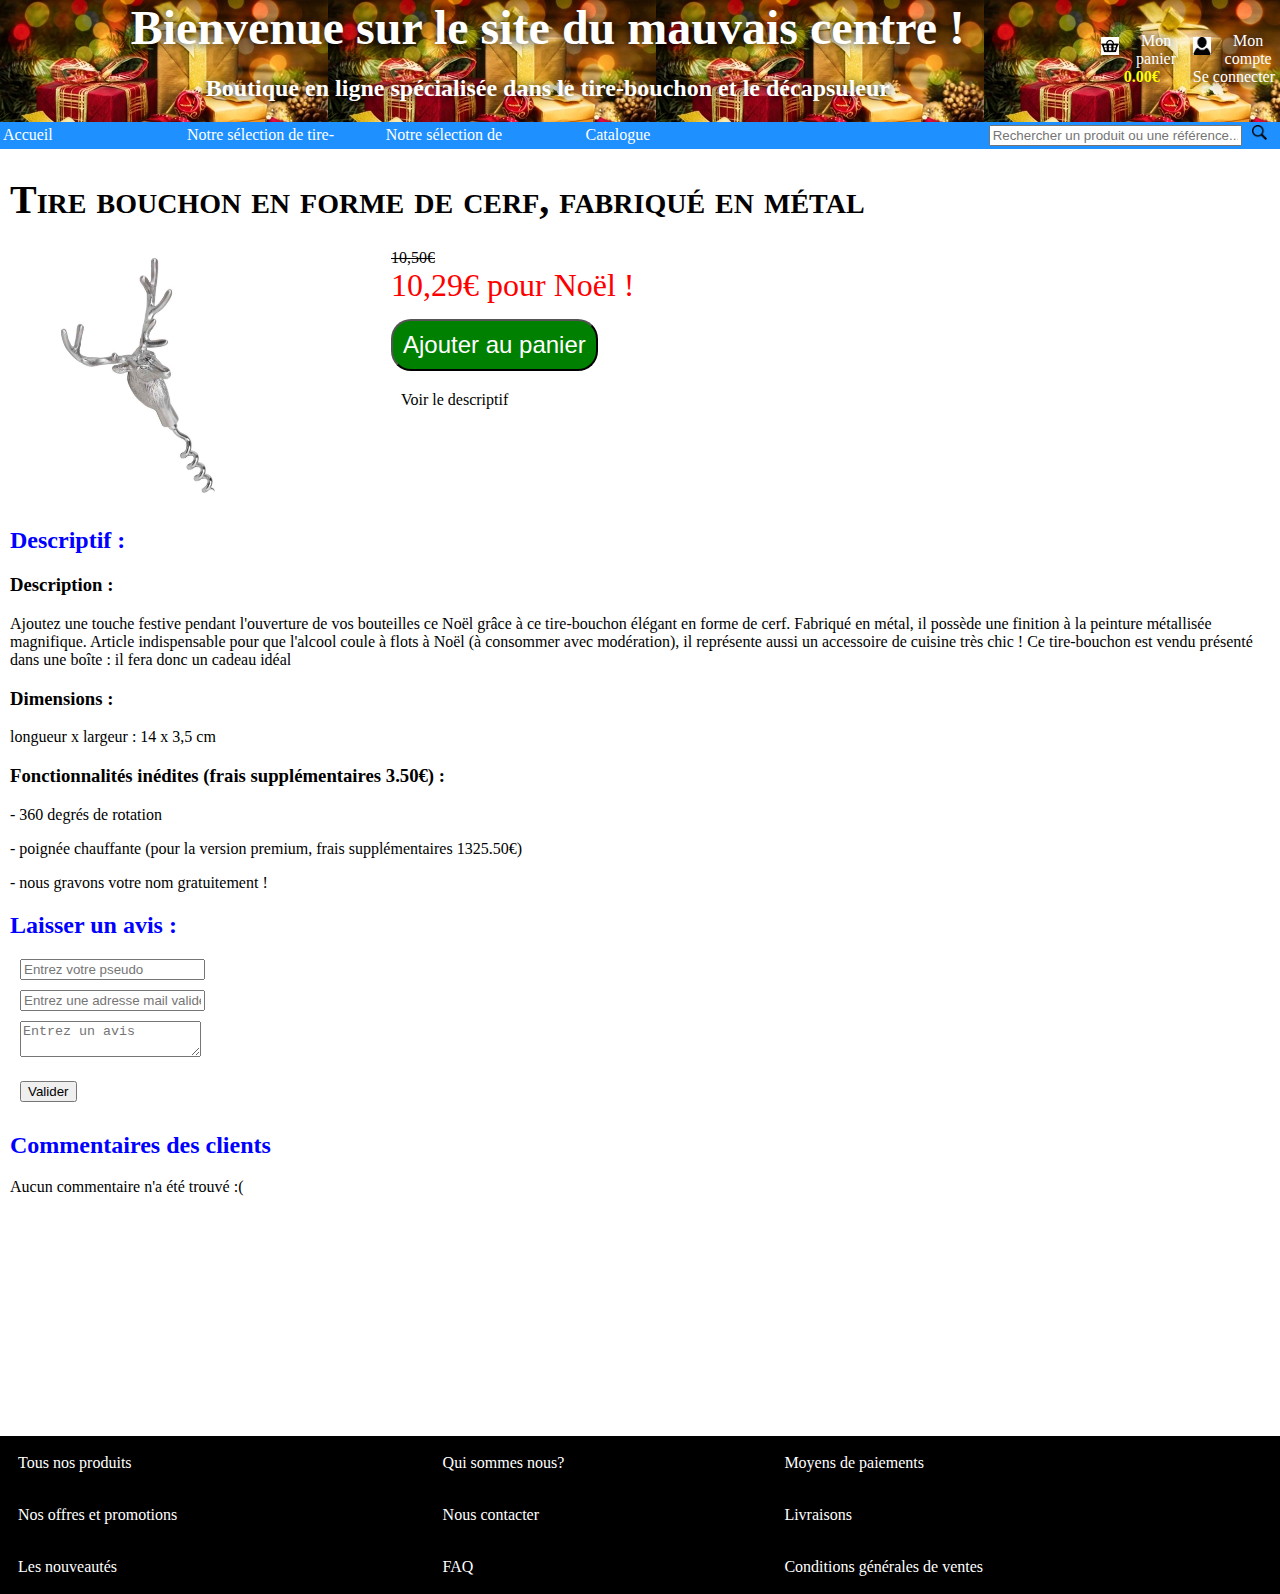
==== commit 65262e71: "Modification de l'accueil, ajout d'un slider + ajout de la page confirmationCommande" ====
--- a/article.html
+++ b/article.html
@@ -136,7 +136,7 @@
 			<table id="bas">
 				<tr>
 					<td><a href="construction.html" class="link">Tous nos produits</a></td>
-					<td><a href="construction.html" class="link">Qui sommes nous?</a></td>
+					<td><a href="quisommesnous.html" class="link">Qui sommes nous?</a></td>
 					<td><a href="construction.html" class="link">Moyens de paiements</a></td>
 				</tr><tr>
 					<td><a href="construction.html" class="link">Nos offres et promotions</a></td>
--- a/assets/style.css
+++ b/assets/style.css
@@ -1,4 +1,40 @@
-/*PAGE EN CONSTRUCTION*/
+/*SLIDESHOW PROMOTION*/
+
+@keyframes slideShow {
+	0%, 15%,100% {
+		left: 0px; 
+	}
+	35%, 50% {
+		left: -500px; 
+	}
+	70%, 85% {
+		left: -1000px; 
+	}
+}
+#slideshow {
+	position: relative;
+	width:500px;
+	height: 400px;
+	margin:  20px auto;
+	overflow: hidden;
+}
+#sContent li {
+	display: inline;
+}
+#sContent {
+	position: absolute;
+	top: 0;
+	left: 0;
+	width: 1550px;
+	margin: 0;            
+	padding: 0;
+	animation-name: slideShow;
+	animation-duration: 20s;
+	animation-iteration-count: infinite;
+	animation-timing-function: ease-in-out;
+}
+
+/*PAGE EN CONSTRUCTION et CODEPROMO*/
 
 #pageInexistante h1{
 	font-size:500%;
@@ -35,7 +71,7 @@
 	display:inline-flex;
 	text-align:center;
 	color:white;
-	text-shadow: 0 0 4px black;
+	text-shadow: 0 0 10px black;
 }
 
 #header h1{
@@ -98,8 +134,9 @@
 
 #promotion{
 	 border:2px solid red;
-	 margin:10px;
-	 width:30%;
+	 margin:5em;
+	 width:500px;
+	 display:inline-block;
  }
  
 #promotion>h2{
@@ -110,9 +147,22 @@
 	 text-align:center;
  }
   
-#promotion>img{
-	width:20%;
-}
+#pereNoel{
+	text-align:center;
+	margin:2em;
+	float:right;
+}
+#pereNoel>img{
+	width:60%;
+}
+#pereNoel h1{
+	font-size:300%;
+	color:red;
+}
+#pereNoel h2{
+	font-size:130%;
+}
+
 
 #bas{
 	background-color:black;	
@@ -302,4 +352,25 @@
 	font-weight:bold;
 	font-variant:small-caps;
 	padding:5px;
+}
+
+/*CONFIRMATION COMMANDE */
+
+#confirmeCommande{
+	margin:5em;
+	text-align:center;
+}
+#confirmeCommande h1{
+	color:red;
+	font-size:300%;
+}
+#confirmeCommande a{
+	color:black;
+}
+
+
+/* QUI SOMMES NOUS */
+
+#qsn h1{
+	color:blue;
 }